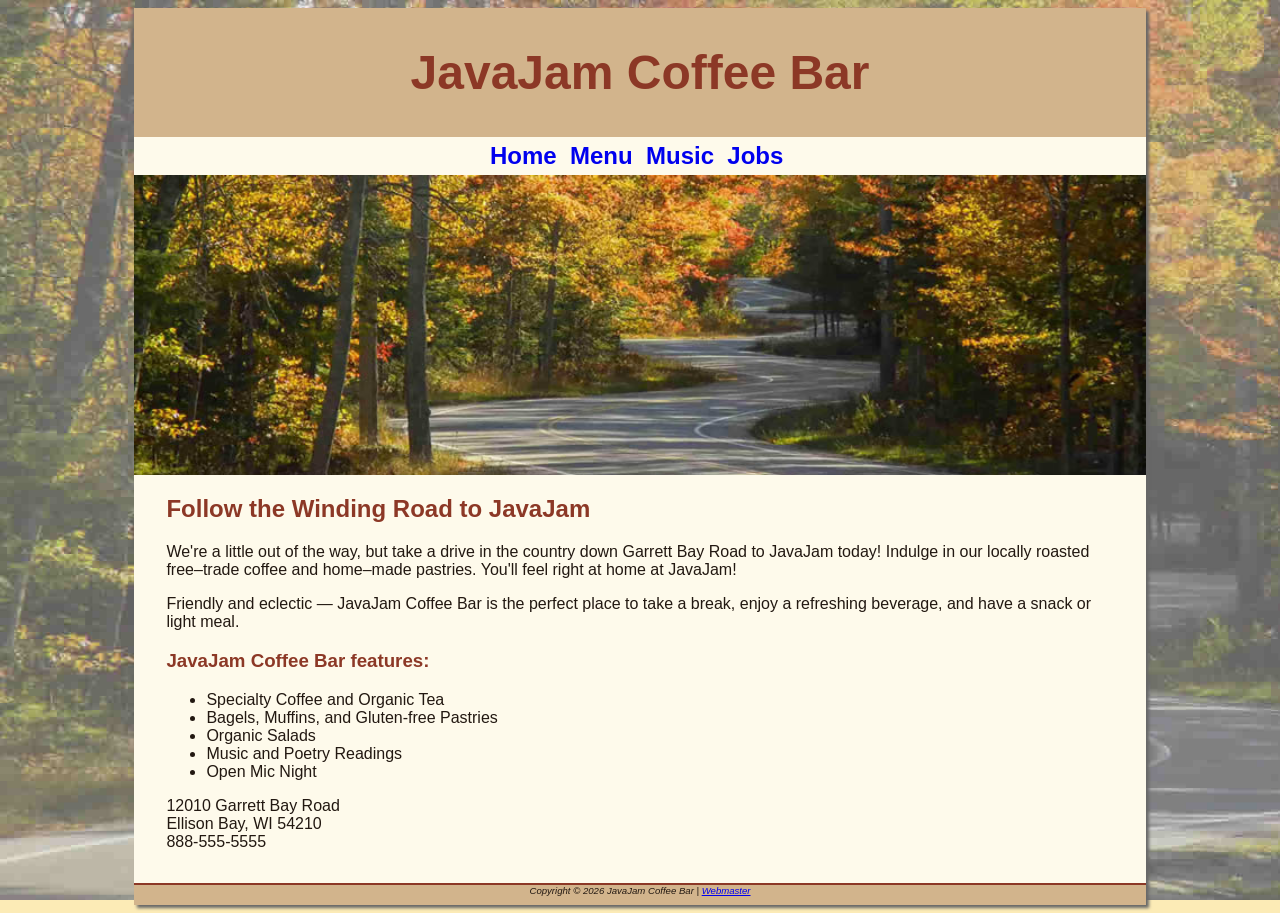
==== index.html @ d20585a3 "Add files via upload" ====
<!DOCTYPE html>

<html lang="en">
	
<head>
	<meta charset="utf-8">
	<title>JavaJam Coffee Bar</title>
	<link href="styles/java.css" rel="stylesheet">
</head>

<body>
	<div id="wrapper">
	<header>
		<h1>JavaJam Coffee Bar</h1>
	</header>
	<nav>
		<!-- comment here -->
		
		<!-- comment here -->
		<a href="index.html">Home</a>&nbsp;
		<a href="menu.html">Menu</a>&nbsp;
		<a href="music.html">Music</a>&nbsp;
		<a href="jobs.html">Jobs</a>&nbsp;
	
	</nav>
	<!--Home hero section-->
	<div id="homehero">
	</div>
	
	<main>
		<h2>Follow the Winding Road to JavaJam</h2>
		<p>We're a little out of the way, but take a drive in the country down Garrett Bay Road to JavaJam today! Indulge in our locally roasted free&ndash;trade coffee and home&ndash;made pastries. You'll feel right at home at JavaJam!
		</p>
		
		<p>Friendly and eclectic &mdash; JavaJam Coffee Bar is the perfect place to take a break, enjoy a refreshing beverage, and have a snack or light meal.</p>
		
		<h3>JavaJam Coffee Bar features: </h3>
		
		<ul>
			<li>Specialty Coffee and Organic Tea</li>
			<li> Bagels, Muffins, and Gluten-free Pastries</li>
			<li> Organic Salads</li>
			<li> Music and Poetry Readings</li>
			<li> Open Mic Night</li>
		</ul>
		
		<div>
			12010 Garrett Bay Road<br>
			Ellison Bay, WI 54210<br>
			888-555-5555				
		</div>
	</main>

	<footer>
		Copyright &copy; 2026 JavaJam Coffee Bar | <a href="mailto:keboatman@amarillocollege.com">Webmaster</a>
	</footer>
	</div>
</body>
</html>
---- styles/java.css ----
/*styles for the body*/
body {
	background-color: #FCEBB6;
	color: #221811;
	font-family: Tahoma, Arial, sans-serif;
	background-image: url(../images/fadedroad50.jpg);
	background-repeat: no-repeat;
	background-size: cover;
	background-attachment: fixed;
	
}
/*styles for the wrapper*/
#wrapper {
	background-color: #FEFAEB;
	margin-left: auto;
	margin-right: auto;
	width: 80%;
	min-width: 900px;
	max-width: 1280px;
	box-shadow: 3px 3px 3px #676767;
}
/*styles for the header*/
header {
	background-color: #D2B48C;
	color: #8C3826;
	text-align: center;
	padding-top: 5px;
	padding-bottom: 5px;
}
/*styles for heading*/
h1 { font-size: 3em; }
h2 { color: #8C3826; }
h4 {
	background-color: #D2B48C;
	font-size: 1.2em;
	padding-left: .5em;
	padding-bottom: .25em;
}
h3, dt { color: #8C3826; }

/*styles for the nav*/
nav {
	font-weight: bold;
	text-align: center;
	font-size: 1.5em;
	padding-top: 5px;
	padding-bottom: 5px;
}
nav a { text-decoration: none; }

/*Styles for the main*/
main {
	display: block;
	padding: 0 2em 2em 2em;
}
/*styles for classes*/
.details {
	padding-left: 20%;
	padding-right: 20%;
}

/*styles for images*/
img {
	padding-left: 10px;
	padding-right: 10px;
}

/*styles for id*/
#homehero {
	height: 300px;
	background-image: url(../images/hero.jpg);
	background-repeat: no-repeat;
	background-size: cover;
}
/*styles for the footer*/
footer {
	background-color: #D2B48C;
	font-size: .60em;
	font-style: italic;
	text-align: center;
	padding-bottom: 1em;
	border-top: 2px solid #8C3826;
}
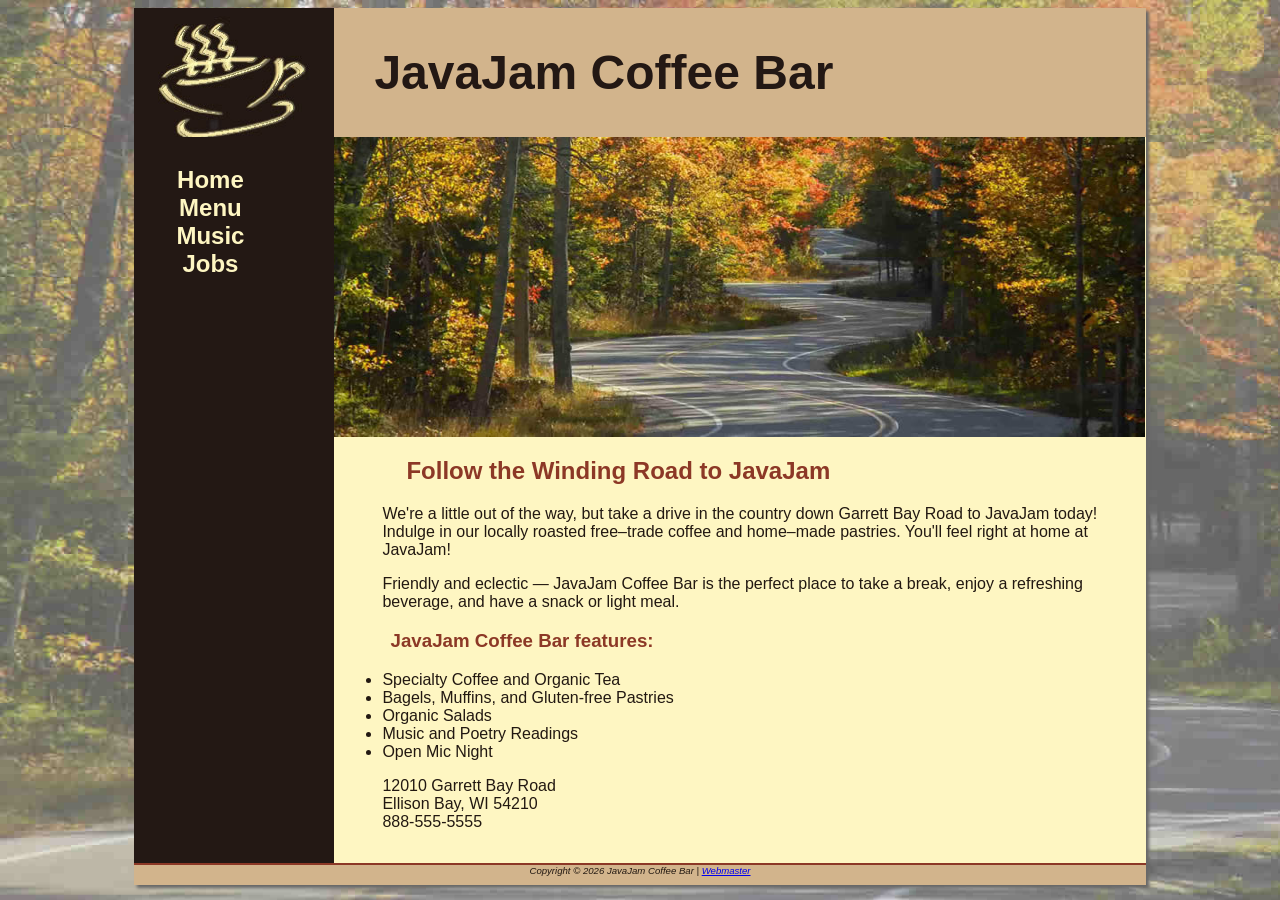
==== commit de46861c: "Add files via upload" ====
--- a/index.html
+++ b/index.html
@@ -11,23 +11,23 @@
 <body>
 	<div id="wrapper">
 	<header>
-		<h1>JavaJam Coffee Bar</h1>
+		<h1><a href="index.html">JavaJam Coffee Bar</a></h1>
 	</header>
 	<nav>
-		<!-- comment here -->
-		
-		<!-- comment here -->
-		<a href="index.html">Home</a>&nbsp;
-		<a href="menu.html">Menu</a>&nbsp;
-		<a href="music.html">Music</a>&nbsp;
-		<a href="jobs.html">Jobs</a>&nbsp;
+		<!-- Navigation -->
+		<ul>
+			<li><a href="index.html">Home</a></li>
+			<li><a href="menu.html">Menu</a></li>
+			<li><a href="music.html">Music</a></li>
+			<li><a href="jobs.html">Jobs</a></li>
+		</ul>
+	</nav>
 	
-	</nav>
+	
+	<main>
 	<!--Home hero section-->
 	<div id="homehero">
 	</div>
-	
-	<main>
 		<h2>Follow the Winding Road to JavaJam</h2>
 		<p>We're a little out of the way, but take a drive in the country down Garrett Bay Road to JavaJam today! Indulge in our locally roasted free&ndash;trade coffee and home&ndash;made pastries. You'll feel right at home at JavaJam!
 		</p>
--- a/styles/java.css
+++ b/styles/java.css
@@ -1,3 +1,6 @@
+* {
+	box-sizing: border-box;
+}
 /*styles for the body*/
 body {
 	background-color: #FCEBB6;
@@ -11,22 +14,29 @@
 }
 /*styles for the wrapper*/
 #wrapper {
-	background-color: #FEFAEB;
+	background-color: #231814;
 	margin-left: auto;
 	margin-right: auto;
 	width: 80%;
 	min-width: 900px;
 	max-width: 1280px;
 	box-shadow: 3px 3px 3px #676767;
+	padding: 0;
 }
 /*styles for the header*/
 header {
 	background-color: #D2B48C;
-	color: #8C3826;
-	text-align: center;
+	background-image: url(../images/coffeelogo.jpg);
+	background-repeat: no-repeat;
+	padding-left: 240px;
+	color: #231814;
 	padding-top: 5px;
 	padding-bottom: 5px;
 }
+header a { text-decoration: none; }
+header a:link { color: #231814; }
+header a:visited { color: #231814; }
+header a:hover { color: #FEF6C2; }
 /*styles for heading*/
 h1 { font-size: 3em; }
 h2 { color: #8C3826; }
@@ -34,7 +44,10 @@
 	background-color: #D2B48C;
 	font-size: 1.2em;
 	padding-left: .5em;
-	padding-bottom: .25em;
+	padding-bottom: 0;
+	text-transform: uppercase;
+	border-bottom: 1px solid #221811;
+	clear: left;
 }
 h3, dt { color: #8C3826; }
 
@@ -45,18 +58,44 @@
 	font-size: 1.5em;
 	padding-top: 5px;
 	padding-bottom: 5px;
+	float: left;
+	width: 200px;
 }
 nav a { text-decoration: none; }
+nav a:link { color: #FEF6C2; }
+nav a:visited { color: #D2B48C; }
+nav a:hover { color: #CC9933; }
+nav ul {
+	list-style-type: none;
+	padding-left: 0;
+}
 
 /*Styles for the main*/
 main {
 	display: block;
-	padding: 0 2em 2em 2em;
+	padding: 0 0 2em 0;
+	background-color: #FEF6C2;
+	overflow: auto;
+	margin-left: 200px;
+}
+h2, h3, h4, p, div, ul, dl {
+	padding-left: 3em;
+	padding-right: 2em;
 }
 /*styles for classes*/
 .details {
 	padding-left: 20%;
 	padding-right: 20%;
+	overflow: auto;
+}
+.floatleft {
+	float: left;
+	padding-right: 2em;
+	padding-bottom: 2em;
+}
+.onethird {
+	float: left;
+	width: 33%;
 }
 
 /*styles for images*/
@@ -70,7 +109,19 @@
 	height: 300px;
 	background-image: url(../images/hero.jpg);
 	background-repeat: no-repeat;
-	background-size: cover;
+	background-size: 100% 100%;
+}
+#heromugs {
+	height: 300px;
+	background-image: url(../images/heromugs.jpg);
+	background-repeat: no-repeat;
+	background-size: 100% 100%;
+}
+#heroguitar {
+	height: 300px;
+	background-image: url(../images/heroguitar.jpg);
+	background-repeat: no-repeat;
+	background-size: 100% 100%;
 }
 /*styles for the footer*/
 footer {
